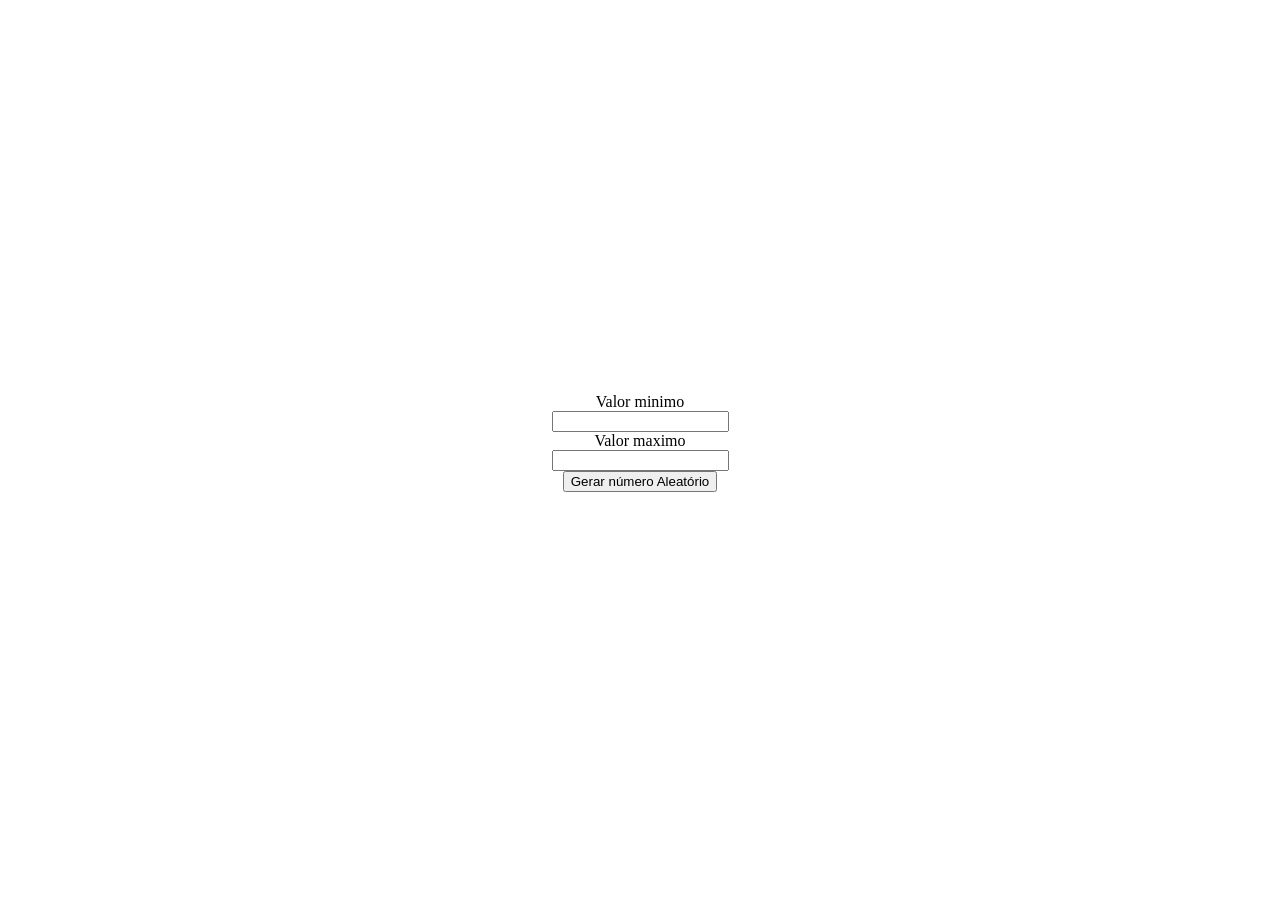
==== listajava/15.html @ 5cbe6f63 "14 inexistente/15 parcialmente completa" ====
<!DOCTYPE html>
<html lang="en">
    <head>
        <meta charset ="UTF-8">
        <meta name="viewport" content = "width=device-width, initial-scale=1.0">
        <title>document</title>
        <style>
            body{
                display: flex;
                min-height: 100lvh;
                flex-direction: column;
                justify-content: center;
                align-items: center;
            }
        </style>
    </head>
    <body>
        <label for="input_min">Valor minimo </label>
        <input type="input_min" type=""number>
        <label for="input_max">Valor maximo </label>
        <input type="input_max" type=""number>
    

        <button>Gerar número Aleatório</button>
        <p id="numSorteado"></p>

        <script>
            let pResultado = document.querySelector("#numSorteado")
        let min=document.querySelector("input_min")
        let max=document.querySelector("input_max")
        //[min,max]

        document.querySelector("button").addEventListener("click,()=>"){
            minimo=Number.parseFloat(min.value);
            maximo=Number.parseFloat(max.value);
            pResultado.innerHTML=Math.round(Math.random())* (maximo)
        }

        </script>
    </body>
</html>
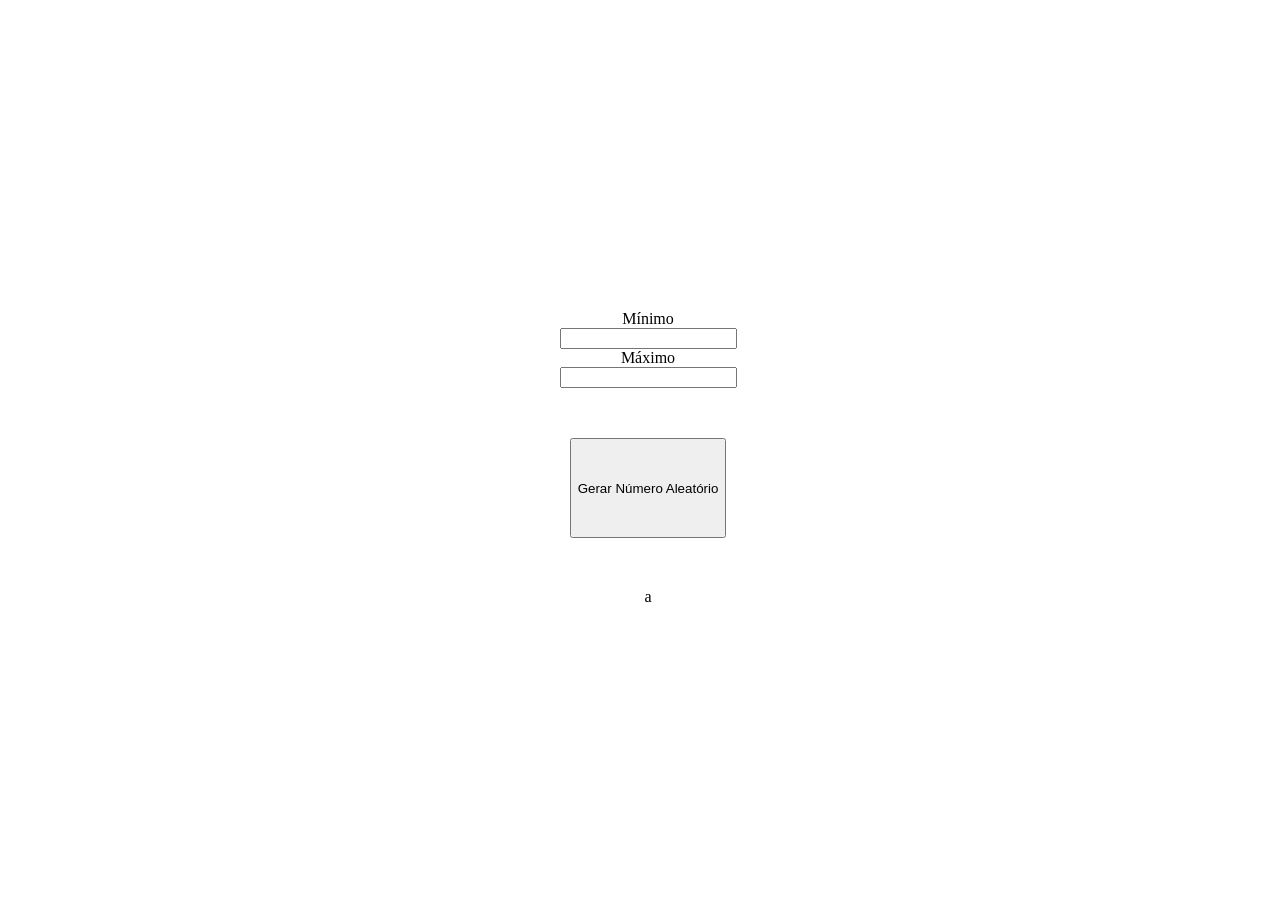
==== commit 3991206b: "atualização atividades" ====
--- a/listajava/15.html
+++ b/listajava/15.html
@@ -1,41 +1,47 @@
 <!DOCTYPE html>
 <html lang="en">
-    <head>
-        <meta charset ="UTF-8">
-        <meta name="viewport" content = "width=device-width, initial-scale=1.0">
-        <title>document</title>
-        <style>
-            body{
-                display: flex;
-                min-height: 100lvh;
-                flex-direction: column;
-                justify-content: center;
-                align-items: center;
-            }
-        </style>
-    </head>
-    <body>
-        <label for="input_min">Valor minimo </label>
-        <input type="input_min" type=""number>
-        <label for="input_max">Valor maximo </label>
-        <input type="input_max" type=""number>
-    
+<head>
+    <meta charset="UTF-8">
+    <meta name="viewport" content="width=device-width, initial-scale=1.0">
+    <title>15</title>
+    <style>
+        #mae{
+            display: flex;
+            flex-direction: column;
+            justify-content: center;
+            align-items: center;
+            min-height: 100vh;
+            min-width: 100vw;
+        }
+        #bt{
+            min-height: 100px;
+            min-width: 100px;
+            margin-top: 50px;
+            margin-bottom: 50px;
+        }
+    </style>
+</head>
+<body>
+    <div id="mae">
+        <label for="" id="lmin">Mínimo</label>
+        <input type="text" id="min">
+        <label for="" id="lmax">Máximo</label>
+        <input type="text" id="max">
+        <button id="bt">Gerar Número Aleatório</button>
+        <label for="" id="numAleatorio">a</label>
+    </div>
+    <script>
+        let bt = document.getElementById("bt");
+        let lblresultado = document.getElementById("numAleatorio");
 
-        <button>Gerar número Aleatório</button>
-        <p id="numSorteado"></p>
-
-        <script>
-            let pResultado = document.querySelector("#numSorteado")
-        let min=document.querySelector("input_min")
-        let max=document.querySelector("input_max")
-        //[min,max]
-
-        document.querySelector("button").addEventListener("click,()=>"){
-            minimo=Number.parseFloat(min.value);
-            maximo=Number.parseFloat(max.value);
-            pResultado.innerHTML=Math.round(Math.random())* (maximo)
+        bt.addEventListener("click",clickar);
+        function clickar(){
+            let min = Number.parseFloat(document.getElementById("min").value);
+            let max = Number.parseFloat(document.getElementById("max").value);
+            let numAle = Math.random();
+            let resultado = Math.round(Math.random()*(max-min)+min);
+            lblresultado.innerText = resultado;
         }
-
-        </script>
-    </body>
+    </script>
+</body>
 </html>
